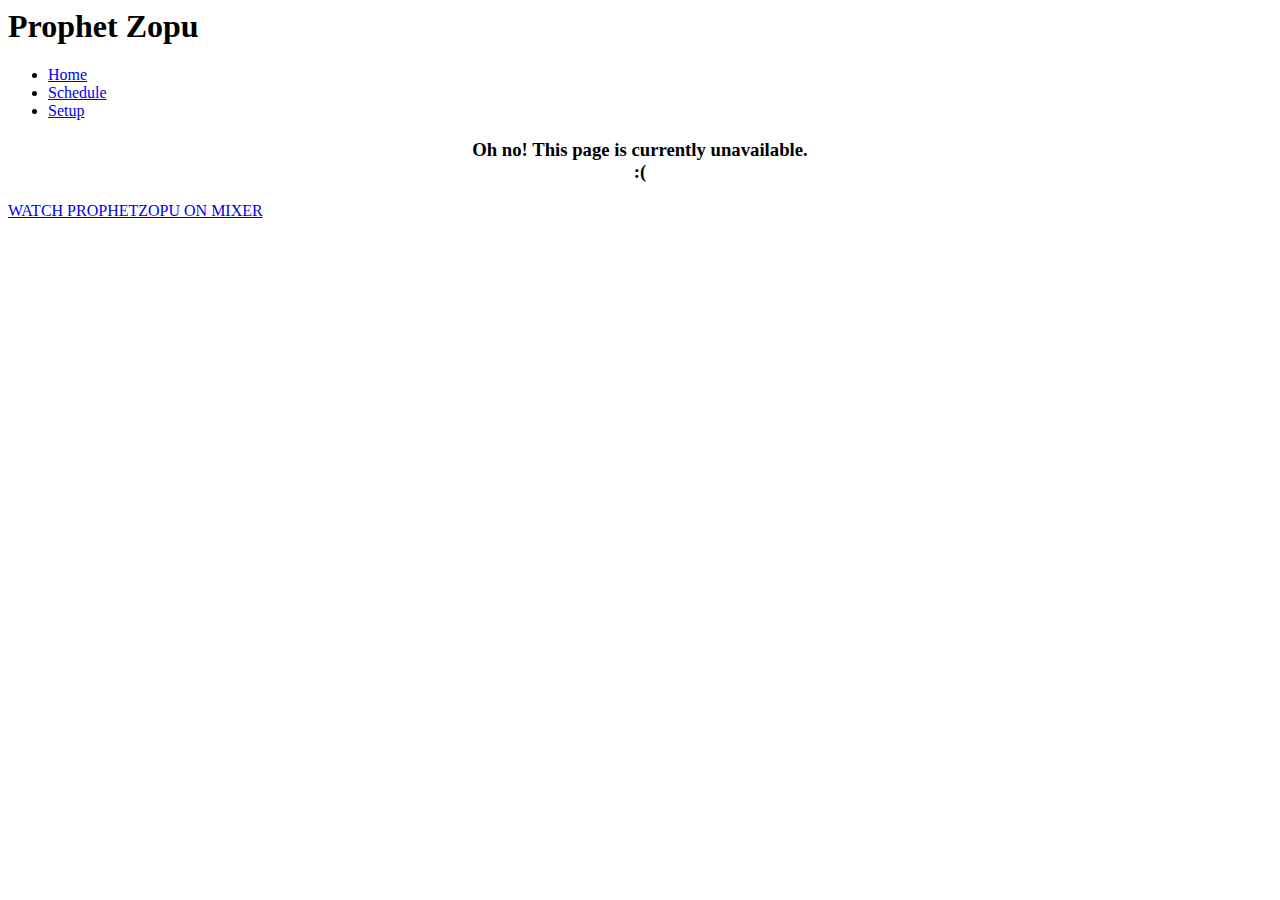
==== pages/not-ready.html @ ff3ef040 "Initial commit" ====
<html>

  <head>
    <meta http-equiv="Content-Type" content="text/html; charset=UTF-8">
    <link rel="stylesheet" type="text/css" href="https://www.prophetzopu.com/css/main-style.css">
    <link href='https://fonts.googleapis.com/css?family=Poiret+One|Arimo' rel='stylesheet' type='text/css'>
    <title>ProphetZopu</title>
  </head>

  <body>

    <header>
      <h1>Prophet Zopu</h1>
    </header>

    <ul>
      <li><a class="nav-link" href="https://www.prophetzopu.com/index.html">Home</a></li>
      <li><a class="nav-link" href="https://www.prophetzopu.com/pages/schedule.html">Schedule</a></li>
      <li><a class="nav-link" href="https://www.prophetzopu.com/pages/setup.html">Setup</a></li>
      <!--<li><a class="nav-link" href="https://www.prophetzopu.com/pages/not-ready.html">Blog</a></li>-->
    </ul>

    <div id="content">
        <h3 style="text-align: center;">Oh no! This page is currently unavailable.<br>:(</h3>
    </div>

    <footer class="fade-in-up">
      <a class="big-link" href="http://www.mixer.com/ProphetZopu">WATCH PROPHETZOPU ON MIXER</a>
    </footer>

  </body>

</html>
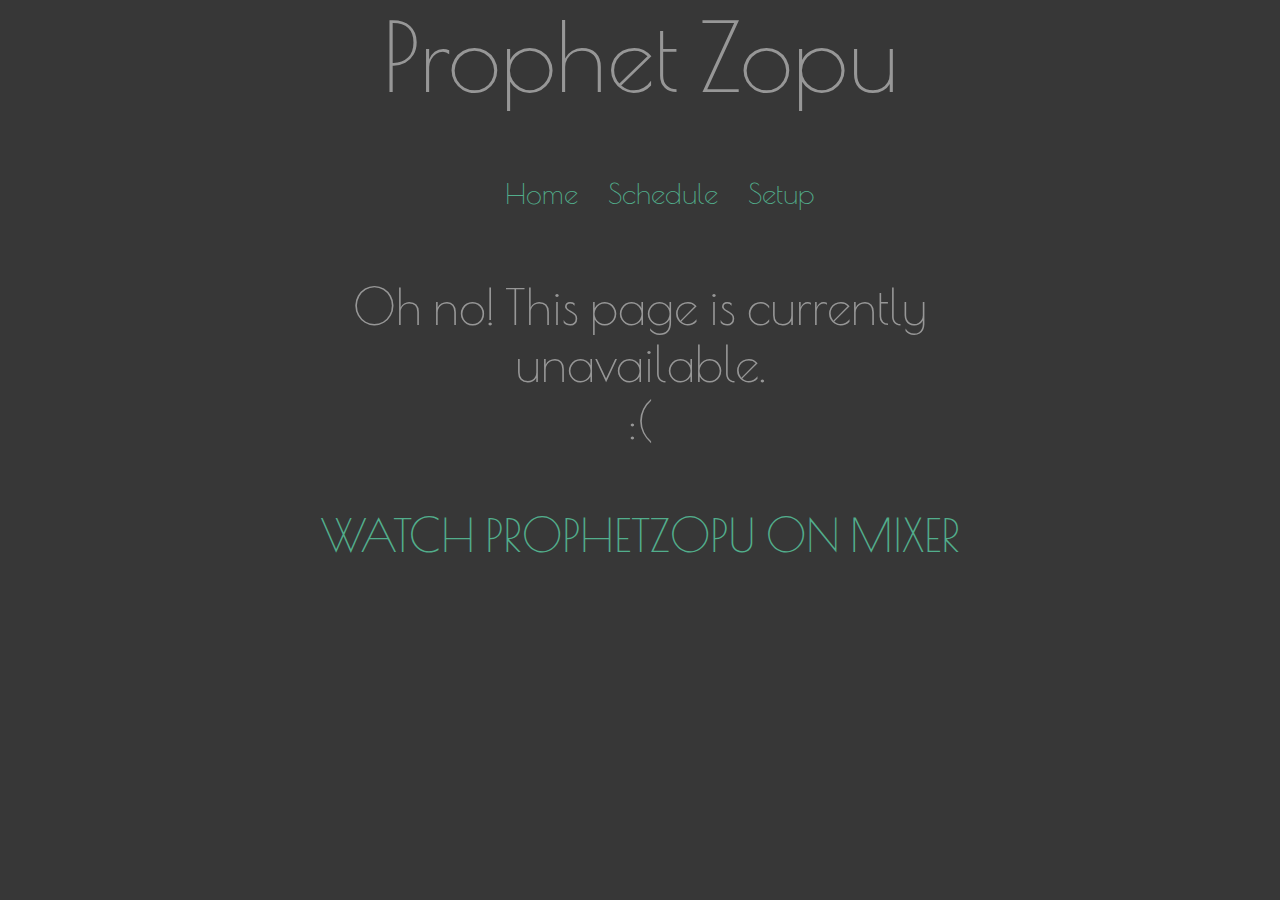
==== commit f0b4d0ae: "Initial commit" ====
--- a/pages/not-ready.html
+++ b/pages/not-ready.html
@@ -2,7 +2,7 @@
 
   <head>
     <meta http-equiv="Content-Type" content="text/html; charset=UTF-8">
-    <link rel="stylesheet" type="text/css" href="https://www.prophetzopu.com/css/main-style.css">
+    <link rel="stylesheet" type="text/css" href="/css/main-style.css">
     <link href='https://fonts.googleapis.com/css?family=Poiret+One|Arimo' rel='stylesheet' type='text/css'>
     <title>ProphetZopu</title>
   </head>
@@ -14,10 +14,10 @@
     </header>
 
     <ul>
-      <li><a class="nav-link" href="https://www.prophetzopu.com/index.html">Home</a></li>
-      <li><a class="nav-link" href="https://www.prophetzopu.com/pages/schedule.html">Schedule</a></li>
-      <li><a class="nav-link" href="https://www.prophetzopu.com/pages/setup.html">Setup</a></li>
-      <!--<li><a class="nav-link" href="https://www.prophetzopu.com/pages/not-ready.html">Blog</a></li>-->
+      <li><a class="nav-link" href="/index.html">Home</a></li>
+      <li><a class="nav-link" href="/pages/schedule.html">Schedule</a></li>
+      <li><a class="nav-link" href="/pages/setup.html">Setup</a></li>
+      <!--<li><a class="nav-link" href="/pages/not-ready.html">Blog</a></li>-->
     </ul>
 
     <div id="content">
@@ -25,7 +25,7 @@
     </div>
 
     <footer class="fade-in-up">
-      <a class="big-link" href="http://www.mixer.com/ProphetZopu">WATCH PROPHETZOPU ON MIXER</a>
+      <a class="big-link" href="https://www.mixer.com/ProphetZopu">WATCH PROPHETZOPU ON MIXER</a>
     </footer>
 
   </body>
--- a/css/main-style.css
+++ b/css/main-style.css
@@ -0,0 +1,289 @@
+header
+{
+  clear: both;
+}
+
+body
+{
+  background-color: #373737;
+  font-family: 'Arimo', sans-serif;
+  color: #767676;
+  font-size: 1.2em;
+  margin: 0;
+  text-align: center;
+  overflow-y: scroll;
+  width: 100%;
+  -moz-text-size-adjust: none;
+  -webkit-text-size-adjust: none;
+  -ms-text-size-adjust: none;
+}
+
+h1
+{
+  color: #979797;
+  font-family: 'Poiret One', cursive;
+  font-size: 5em;
+  font-weight: normal;
+  width: 100%;
+}
+
+h2
+{
+  color: #979797;
+  font-family: 'Poiret One', cursive;
+  font-size: 4em;
+  font-weight: normal;
+  width: 100%;
+}
+
+h3
+{
+  color: #979797;
+  font-family: 'Poiret One', cursive;
+  font-size: 3em;
+  font-weight: normal;
+  width: 100%;
+}
+
+h4
+{
+  color: #979797;
+  font-family: 'Poiret One', cursive;
+  font-size: 2.5em;
+  font-weight: normal;
+  width: 100%;
+}
+
+h5
+{
+  color: #979797;
+  font-family: 'Poiret One', cursive;
+  font-size: 1.2em;
+  font-weight: normal;
+  width: 100%;
+}
+
+h6
+{
+  color: #979797;
+  font-family: 'Poiret One', cursive;
+  font-size: 1em;
+  font-weight: normal;
+  width: 100%;
+}
+
+a
+{
+  color: #52ae8c;
+  text-decoration: none;
+}
+
+a:link
+{
+  color: #52ae8c;
+}
+
+a:hover
+{
+  color: #f28e6c;
+}
+
+a:active
+{
+  color: #c28e5c;
+}
+
+.big-link
+{
+  font-family: 'Poiret One', cursive;
+  font-size: 2.4em;
+}
+
+.nav-link
+{
+  font-family: 'Poiret One', cursive;
+  font-size: 1.5em;
+  display: inline-block;
+  width: auto;
+  margin-left: 1%;
+  margin-right: 1%;
+}
+
+ul
+{
+  list-style-type: none;
+}
+
+li
+{
+  display: inline;
+  float: none;
+}
+
+img
+{
+  width: 210px;
+  height: 231px;
+  opacity: 0.8;
+}
+
+.setupList
+{
+  display: inline-block;
+  padding-left: 0%;
+  padding-right: 0%;
+  text-align: left;
+}
+
+#content
+{
+  width: 50%;
+  clear: both;
+  text-align: center;
+  font-size: 85%;
+  display: inline-block;
+}
+
+footer
+{
+  width: 100%;
+  clear: both;
+  margin-top: 10px;
+  margin-bottom: 10px;
+}
+
+/* Used to fade in up */
+@-webkit-keyframes fade-in-up {
+    from {
+        opacity: 0;
+        -webkit-transform: translateY(50px);
+        transform: translateY(50px);
+    }
+    to {
+        -webkit-transform: translateY(0);
+        transform: translateY(0);
+    }
+}
+
+@keyframes fade-in-up {
+    from {
+        opacity: 0;
+        -webkit-transform: translateY(50px);
+        transform: translateY(50px);
+    }
+    to {
+        -webkit-transform: translateY(0);
+        transform: translateY(0);
+    }
+}
+
+.fade-in-up {
+    -webkit-animation: fade-in-up 1.5s;
+    animation: fade-in-up 1.5s;
+/*
+    -webkit-animation-delay: 0.2s;
+    animation-delay: 0.2s;
+*/
+}
+
+/* Used to fade in down */
+@-webkit-keyframes fade-in-down {
+    from {
+        opacity: 0;
+        -webkit-transform: translateY(-50px);
+        transform: translateY(-50px);
+    }
+    to {
+        -webkit-transform: translateY(0);
+        transform: translateY(0);
+    }
+}
+
+@keyframes fade-in-down {
+    from {
+        opacity: 0;
+        -webkit-transform: translateY(-50px);
+        transform: translateY(-50px);
+    }
+    to {
+        -webkit-transform: translateY(0);
+        transform: translateY(0);
+    }
+}
+
+.fade-in-down {
+    -webkit-animation: fade-in-down 1.0s;
+    animation: fade-in-down 1.0s;
+/*
+    -webkit-animation-delay: 0.5s;
+    animation-delay: 0.5s;
+*/
+}
+
+/* Used to fade in left */
+@-webkit-keyframes fade-in-left {
+    from {
+        opacity: 0;
+        -webkit-transform: translateX(50px);
+        transform: translateX(50px);
+    }
+    to {
+        -webkit-transform: translateX(0);
+        transform: translateX(0);
+    }
+}
+
+@keyframes fade-in-left {
+    from {
+        opacity: 0;
+        -webkit-transform: translateX(50px);
+        transform: translateX(50px);
+    }
+    to {
+        -webkit-transform: translateX(0);
+        transform: translateX(0);
+    }
+}
+
+.fade-in-left {
+    -webkit-animation: fade-in-left 1.5s;
+    animation: fade-in-left 1.5s;
+/*
+    -webkit-animation-delay: 0.2s;
+    animation-delay: 0.2s;
+*/
+}
+
+/* Used to fade in right */
+@-webkit-keyframes fade-in-right {
+    from {
+        opacity: 0;
+        -webkit-transform: translateX(-50px);
+        transform: translateX(-50px);
+    }
+    to {
+        -webkit-transform: translateX(0);
+        transform: translateX(0);
+    }
+}
+
+@keyframes fade-in-right {
+    from {
+        opacity: 0;
+        -webkit-transform: translateX(-50px);
+        transform: translateX(-50px);
+    }
+    to {
+        -webkit-transform: translateX(0);
+        transform: translateX(0);
+    }
+}
+
+.fade-in-right {
+    -webkit-animation: fade-in-right 1.5s;
+    animation: fade-in-right 1.5s;
+/*
+    -webkit-animation-delay: 0.2s;
+    animation-delay: 0.2s;
+*/
+}
